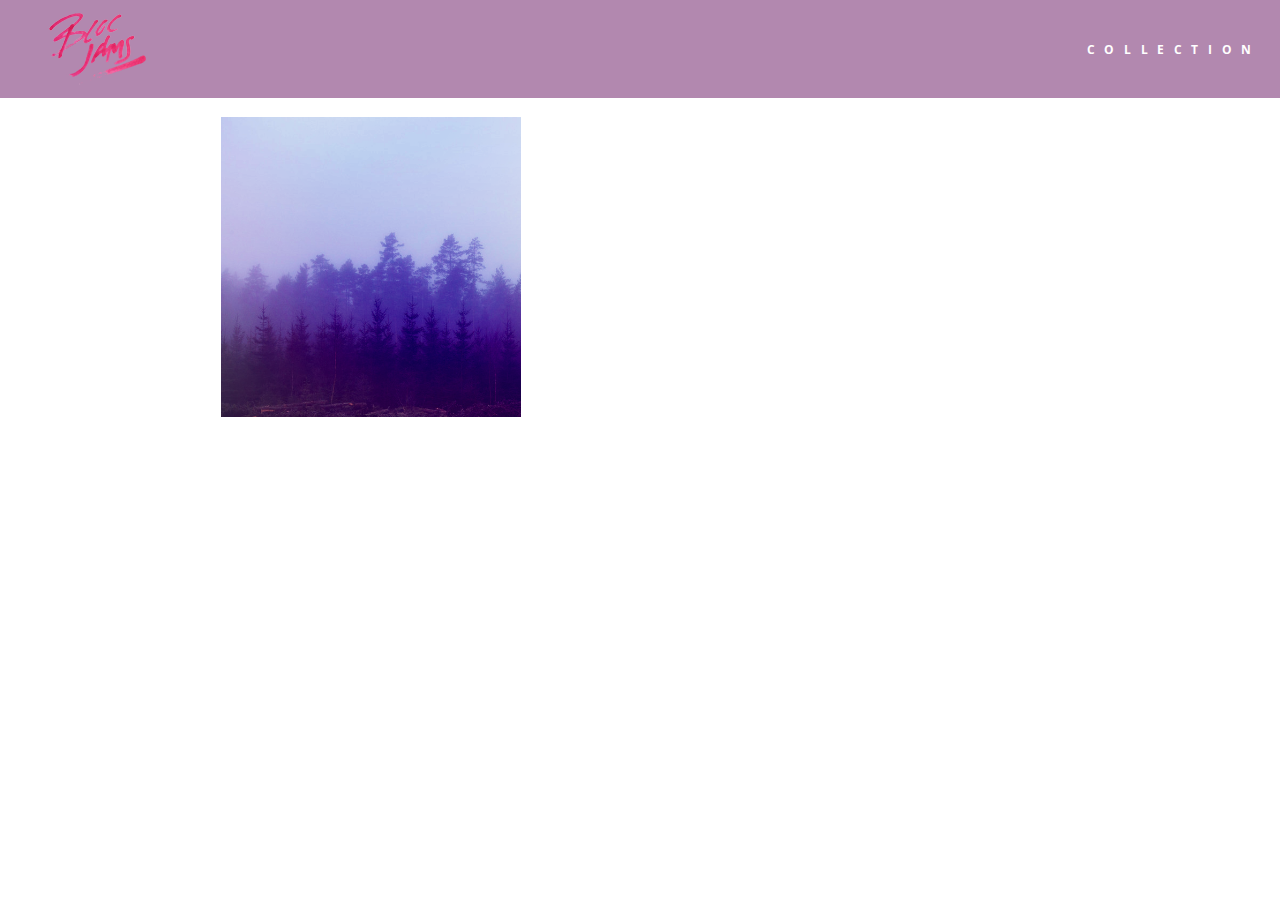
==== album.html @ b9d03dc9 "checkpoint 6: complete. Add album page." ====
<!DOCTYPE html>
<html>
    <head>
        <title>Bloc Jams</title>
        <meta name="viewport" content="width=device-width, initial-scale=1">
        <link rel="stylesheet" type="text/css" href="http://fonts.googleapis.com/css?family=Open+Sans:400,800,600,700,300">
        <link rel="stylesheet" type="text/css" href="http://code.ionicframework.com/ionicons/2.0.1/css/ionicons.min.css">
        <link rel="stylesheet" type="text/css" href="styles/normalize.css">
        <link rel="stylesheet" type="text/css" href="styles/main.css">
        <link rel="stylesheet" type="text/css" href="styles/album.css">
    </head>
    <body class="album">
        <nav class="navbar"> <!-- nav bar -->
            <a href="index.html"  class="logo">
                <img src="assets/images/bloc_jams_logo.png" alt="bloc jams logo">
            </a>
            <div class="links-container">
                <a href="collection.html" class="navbar-link">collection</a>
            </div>
        </nav>
        <main class="album-view container narrow">
            <section class="clearfix">
                <div class="column half">
                    <img src="assets/images/album_covers/01.png" class="album-cover-art">
                </div>
                <div class="album-view-details column half">
                    <h2 class="album-view-title">The Colors</h2>
                    <h3 class="album-view-artist">Pablo Picasso</h3>
                    <h5 class="album-view-release-info">1909 Spanish Records</h5>
                </div>
            </section>
            <table class="album-view-song-list">
                <tr class="album-view-song-item">
                    <td class="song-item-number">1</td>
                    <td class="song-item-title">Blue</td>
                    <td class="song-item-duration">X:XX</td>
                </tr>
                <tr class="album-view-song-item">
                    <td class="song-item-number">2</td>
                    <td class="song-item-title">Red</td>
                    <td class="song-item-duration">X:XX</td>
                </tr>
                <tr class="album-view-song-item">
                    <td class="song-item-number">3</td>
                    <td class="song-item-title">Green</td>
                    <td class="song-item-duration">X:XX</td>
                </tr>
                <tr class="album-view-song-item">
                    <td class="song-item-number">4</td>
                    <td class="song-item-title">Purple</td>
                    <td class="song-item-duration">X:XX</td>
                </tr>
                <tr class="album-view-song-item">
                    <td class="song-item-number">5</td>
                    <td class="song-item-title">Black</td>
                    <td class="song-item-duration">X:XX</td>
                </tr>
            </table>
        </main>
    </body>
</html>
---- styles/main.css ----
*, *::before, *::after{
    -moz-box-sizing: border-box;
    -wbkit-box-sizing: border-box;
    box-sizing: border-box;
}

html {
    height: 100%; 
    font-size: 100%;
}

body {
    font-family: 'Open Sans';  
    color: white;           
    min-height: 100%;     
}

.navbar{
    position: relative;
    padding: 0.5rem;
    background-color: rgb(101,18,95,0.5);
    z-index: 1;
}

.navbar .logo{
    position: relative; 
    left: 2rem;
    cursor:pointer;
}

.navbar .links-container {
    display: table;
    position: absolute;
    top: 0;
    right:0;
    height:100px;
    color: white;
    text-decoration: none;
}

.links-container .navbar-link{
    display: table-cell;
    position: relative;
    height: 100%;
    padding-left: 1rem;
    padding-right: 1rem;
    vertical-align: middle;
    color: white;
    font-size: 0.625rem;
    letter-spacing: .5rem;
    font-weight: 700;
    text-transform: uppercase;
    text-decoration: none;
    cursor: pointer;
} 

.links-container .navbar-link:hover{
    color: rgb(233,50,117);
}

.links-container .navbar-link:active{
    color: rgb(233,50,117);
    background-color: white;
}

.container {
    margin: 0 auto;
    max-width: 64rem;
}

.container.narrow {
    max-width: 56rem;
}

.clearfix::before,
.clearfix::after {
    content: " ";
    display:table;
}

.clearfix::after{
    clear:both;
}

 @media (min-width: 640px) {
     html {font-size: 112%;}
     
     .column{
         float: left;
         padding-left: 1rem;
         padding-right: 1rem;
     }
     
     .column.full { width:100%; }
     .column.two-thirds { width: 66.7%; }
     .column.half { width: 50%; }
     .column.third { width: 33.3%; }
     .column.fourth { width: 25%; }
     .column.flow-opposite { float: right; }
 }
 
 @media (min-width: 1024px) {
     html {font-size: 120%;}
 }
---- styles/album.css ----
body.album {
    background-image: url(../assets/images/blurred_backgrounds/blur_bg_3.jpg);
    background-repeat: no-repeat;
    background-attachment: fixed;
    background-position: center center;
    background-size: cover;
}

.album-cover-art {
    position: relative;
    left: 20%;
    margin-top: 1rem;
    width: 60%
}

.album-view-details{
    position: relative;
    top: 1.5rem;
    padding: 1rem;
}

.album-view-details .album-view-title {
    font-weight: 300;
    font-size: 2rem;
}

.album-view-details .album-view-artist{
    font-weight: 300;
    font-size: 1.5rem;
}

.album-view-details .album-view-release-info{
    font-weight: 300;
    font-size: .75rem;
}

.album-view-song-list{
    width: 90%;
    margin: 1.5rem auto;
    font-weight: 300;
    font-size: .75rem;
    border-collapse: collapse;
}

.album-view-song-item{
    height: 3rem;
    border-bottom: 1px solid rgba(255,255,255,.5);
}

.song-item-number{
    width: 5%;
}

.song-item-title{
    width: 85%;
}

.song-item-duration{
    width: 5%;
}

@media (max-width:640px) and (min-width: 320px) {
    .album-view-details{
        text-align: center;
    }
    
    .album-view-title {
        margin-top: 0;
    }
}

@media(max-width: 1024px) and (min-width: 320px){
    .album-view-song-list{
        position: relative;
        top: 1rem;
        width: 80%;
        margin: auto;
    }
}
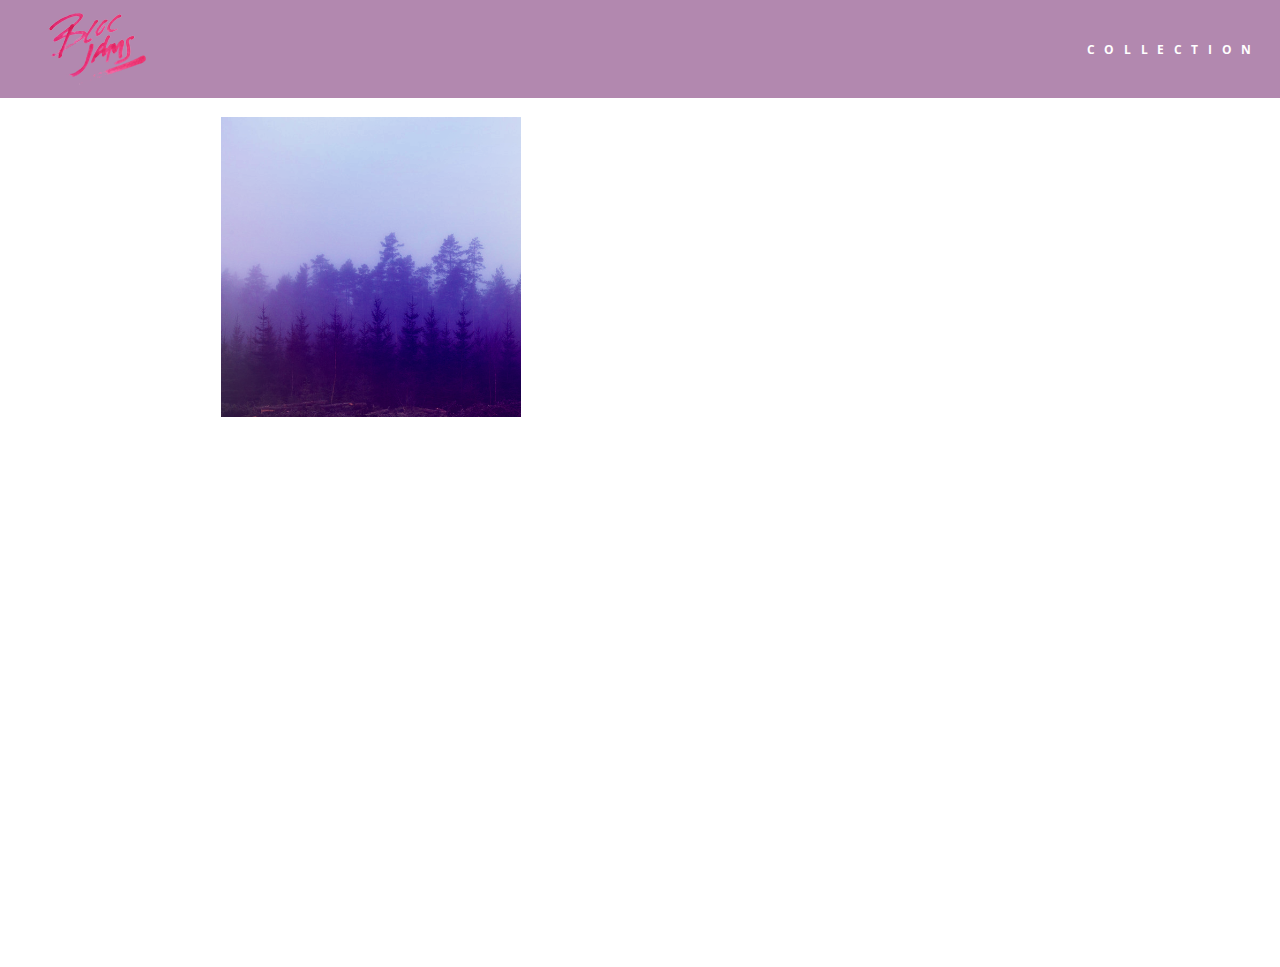
==== commit 120ce577: "checkpoint 15 midway" ====
--- a/album.html
+++ b/album.html
@@ -8,6 +8,7 @@
         <link rel="stylesheet" type="text/css" href="styles/normalize.css">
         <link rel="stylesheet" type="text/css" href="styles/main.css">
         <link rel="stylesheet" type="text/css" href="styles/album.css">
+        <link rel="stylesheet" type="text/css" href="styles/player_bar.css">
     </head>
     <body class="album">
         <nav class="navbar"> <!-- nav bar -->
@@ -30,32 +31,39 @@
                 </div>
             </section>
             <table class="album-view-song-list">
-                <tr class="album-view-song-item">
-                    <td class="song-item-number">1</td>
-                    <td class="song-item-title">Blue</td>
-                    <td class="song-item-duration">X:XX</td>
-                </tr>
-                <tr class="album-view-song-item">
-                    <td class="song-item-number">2</td>
-                    <td class="song-item-title">Red</td>
-                    <td class="song-item-duration">X:XX</td>
-                </tr>
-                <tr class="album-view-song-item">
-                    <td class="song-item-number">3</td>
-                    <td class="song-item-title">Green</td>
-                    <td class="song-item-duration">X:XX</td>
-                </tr>
-                <tr class="album-view-song-item">
-                    <td class="song-item-number">4</td>
-                    <td class="song-item-title">Purple</td>
-                    <td class="song-item-duration">X:XX</td>
-                </tr>
-                <tr class="album-view-song-item">
-                    <td class="song-item-number">5</td>
-                    <td class="song-item-title">Black</td>
-                    <td class="song-item-duration">X:XX</td>
-                </tr>
             </table>
         </main>
+        
+        <section class="player-bar">
+            <div class="container">
+                <div class="control-group main-controls">
+                    <a class="previous">
+                        <span class="ion-skip-backward"></span>
+                    </a>
+                    <a class="play-pause">
+                        <span class="ion-play"></span>
+                    </a>
+                    <a class="next">
+                        <span class="ion-skip-forward"></span>
+                    </a>
+                </div>
+                <div class="control-group currently-playing">
+                    <h2 class="song-name">My dumb song</h2>
+                    <div class="seek-control">
+                        <div class="seek-bar">
+                            <div class="fill"></div>
+                            <div class="thumb"></div>
+                        </div>
+                        <div class="current-time">2:30</div>
+                        <div class="total-time">4:45</div>
+                    </div>
+                    <h2 class="artist-song-mobile">My dumb song- Fallout Boy</h2>
+                    <h3 class="artist-name">Fallout Boy</h3>
+                </div>
+                <div class="control-group volume">
+                </div>
+            </div>
+        </section>
+        <script src="scripts/album.js"></script>
     </body>
 </html>--- a/styles/album.css
+++ b/styles/album.css
@@ -4,6 +4,7 @@
     background-attachment: fixed;
     background-position: center center;
     background-size: cover;
+    padding-bottom: 200px;
 }
 
 .album-cover-art {
@@ -49,6 +50,7 @@
 
 .song-item-number{
     width: 5%;
+    min-width: 30px;
 }
 
 .song-item-title{
@@ -57,6 +59,27 @@
 
 .song-item-duration{
     width: 5%;
+}
+
+.album-song-button {
+    text-align: center;
+    font-size:  14px;
+    background-color: white;
+    color: rgb(210,40,123);
+    border-radius: 50% 50%;
+    display: inline-block;
+    width: 28px;
+    height: 28px;
+}
+
+.album-song-button:hover {
+    cursor: pointer;
+    color: white;
+    background-color: rgb(210,40,123);
+}
+
+.album-song-button span {
+    line-height: 28px;
 }
 
 @media (max-width:640px) and (min-width: 320px) {
--- a/styles/player_bar.css
+++ b/styles/player_bar.css
@@ -0,0 +1,81 @@
+.player-bar {
+    position: fixed;
+    bottom: 0;
+    left: 0;
+    right: 0;
+    height: 200px;
+    background-color: rgba(255,255,255,.3);
+    z-index: 100;
+}
+
+.player-bar a{
+    font-size: 1.1rem;
+    vertical-align: middle;
+}
+.player-bar a,
+.player-bar a:hover{
+    color: white;
+    cursor: pointer;
+    text-decoration: none;
+}
+
+.player-bar .container {
+    display: table;
+    padding: 0;
+    width: 90%;
+    min-height: 100%;
+}
+
+.player-bar .control-group {
+    display: table-cell;
+    vertical-align: middle;
+}
+
+.player-bar .main-controls{
+    width: 25%;
+    text-align: left;
+    padding-right: 1rem;
+}
+
+.player-bar .main-controls .previous{
+    margin-right: 16.5%;
+}
+
+.player-bar .main-controls .play-pause{
+    margin-right: 15%;
+    font-size: 1.6rem;
+}
+
+.player-bar .currently-playing {
+    width: 50%;
+    text-align: center;
+    position: relative;
+}
+
+.player-bar .currently-playing .song-name,
+.player-bar .currently-playing .artist-name,
+.player-bar .currently-playing .artist-song-mobile{
+    text-align: center;
+    font-size .75rem;
+    margin: 0;
+    position: absolute;
+    width: 100%;
+    font-weight: 300;
+}
+
+.player-bar .currently-playing .song-name,
+.player-bar .currently-playing .artist-song-mobile{
+    top: 1.1rem;
+}
+
+.player-bar .currently-playing .artist-name{
+    bottom: 1.1rem;
+}
+
+.player-bar .currently-playing .artist-song-mobile{
+    display: none;
+}
+.player-bar .volume {
+    width: 25%;
+    text-align: right;
+}